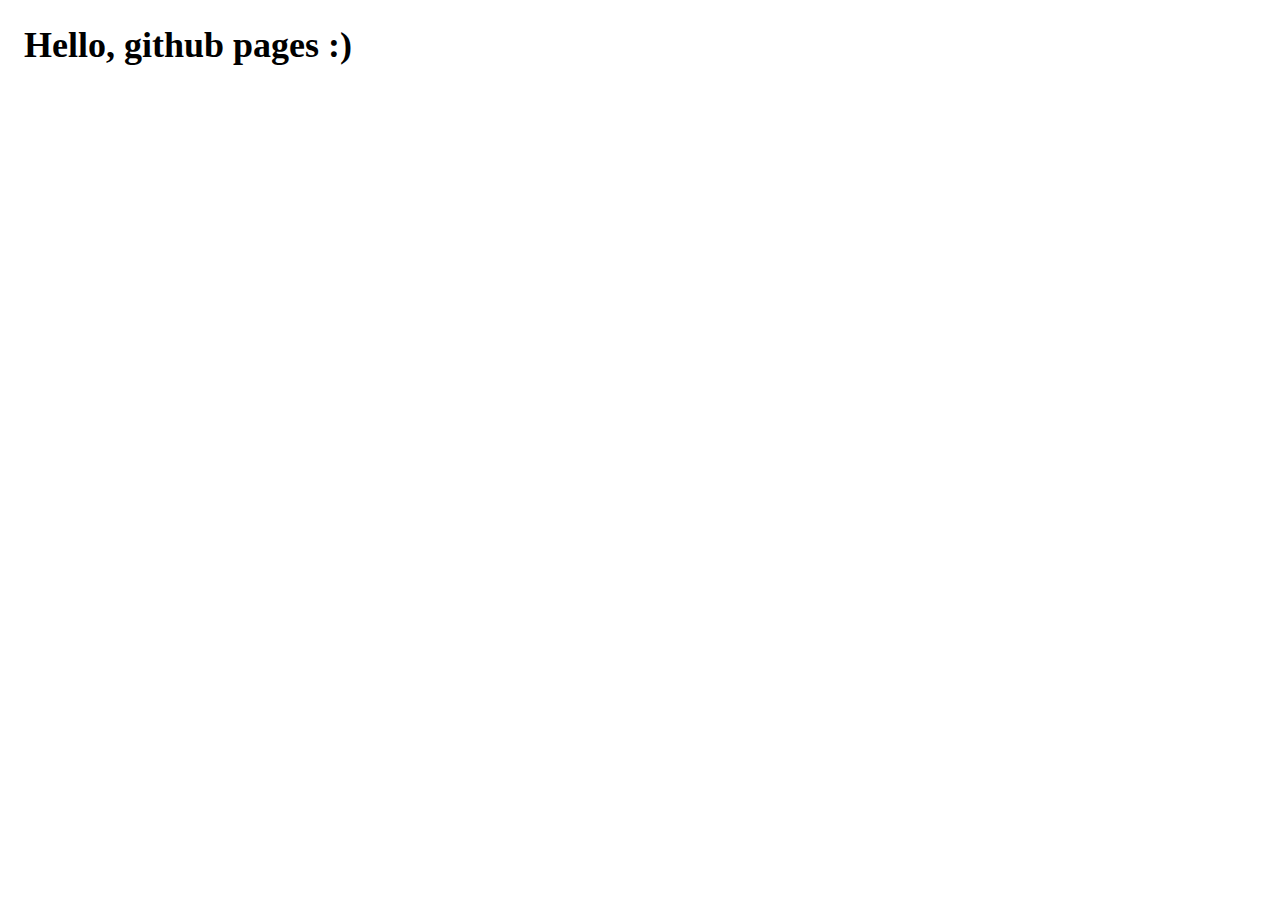
==== index.html @ 8603771d "Add simple code" ====
<!DOCTYPE html>
<html>
<head>
    <meta charset="utf-8" />
    <meta http-equiv="X-UA-Compatible" content="IE=edge">
    <title>Github Page demo</title>
    <meta name="viewport" content="width=device-width, initial-scale=1">
    <link rel="stylesheet" type="text/css" media="screen" href="main.css" />
    <script src="index.js"></script>
</head>
<body>
    <div id="main-content">

    </div>
</body>
</html>
---- main.css ----
#main-content {
  font-size: 36px;
  font-weight: bold;
  padding: 16px;
}
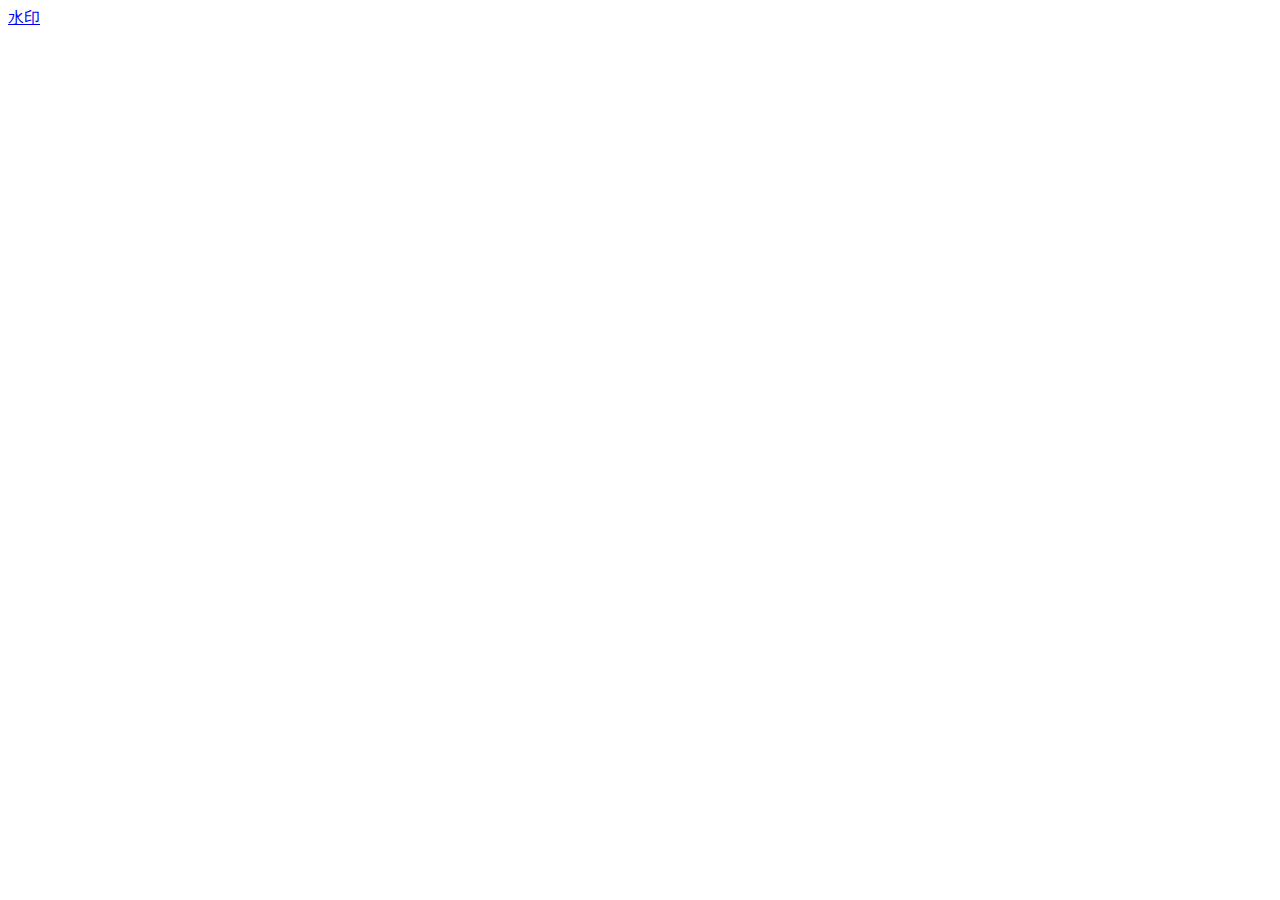
==== commit c09b4c70: "feat: 显示水印方案" ====
--- a/index.html
+++ b/index.html
@@ -5,12 +5,10 @@
     <meta http-equiv="X-UA-Compatible" content="IE=edge">
     <title>Github Page demo</title>
     <meta name="viewport" content="width=device-width, initial-scale=1">
-    <link rel="stylesheet" type="text/css" media="screen" href="main.css" />
-    <script src="index.js"></script>
 </head>
 <body>
     <div id="main-content">
-
+      <a href="./pages/index/">水印</a>
     </div>
 </body>
 </html>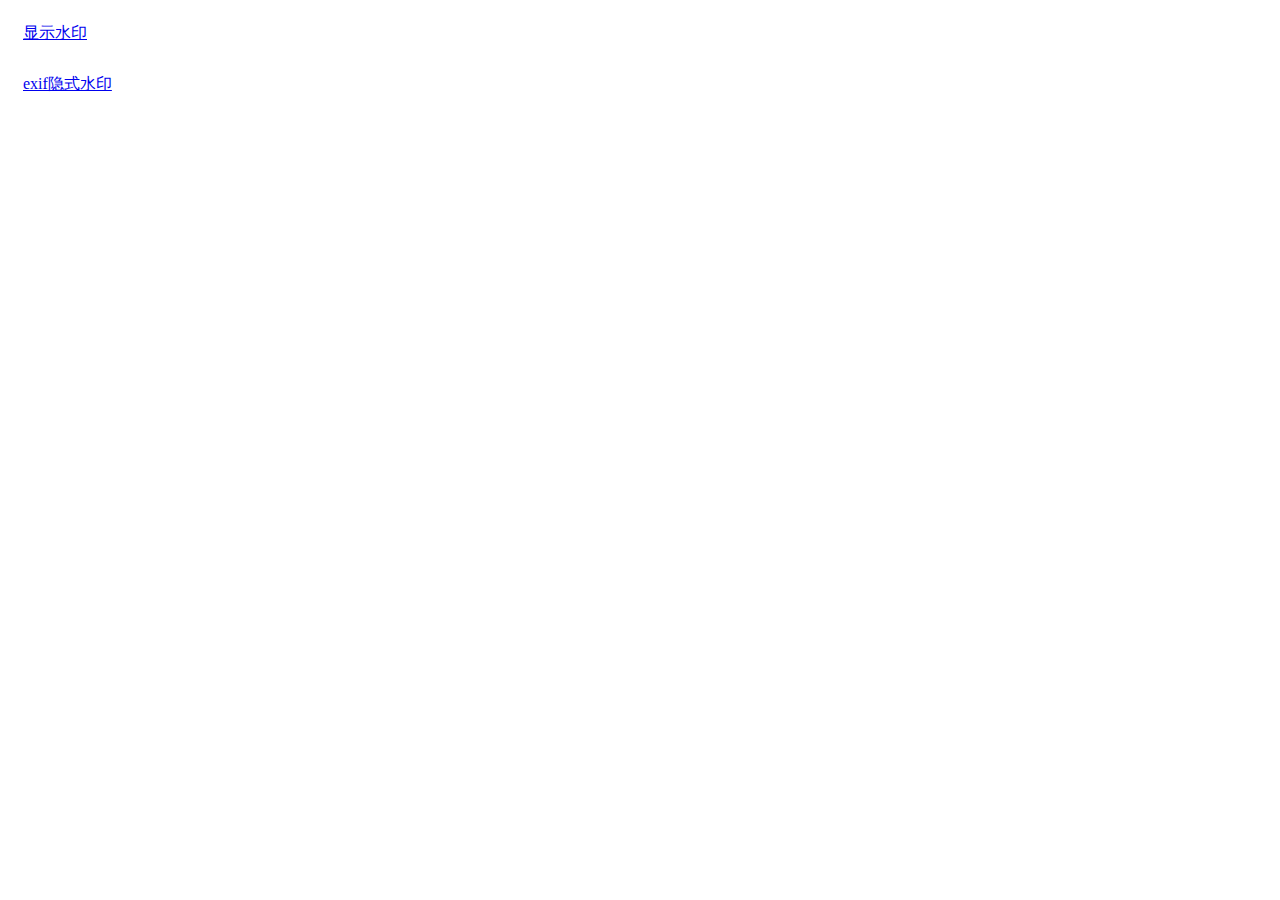
==== commit d3e2f0c1: "feat: exif信息提取" ====
--- a/index.html
+++ b/index.html
@@ -5,10 +5,12 @@
     <meta http-equiv="X-UA-Compatible" content="IE=edge">
     <title>Github Page demo</title>
     <meta name="viewport" content="width=device-width, initial-scale=1">
+    <link rel="stylesheet" type="text/css" media="screen" href="index.css" />
 </head>
 <body>
     <div id="main-content">
-      <a href="./pages/index/">水印</a>
+      <a href="./pages/according/">显示水印</a>
+      <a href="./pages/exif/">exif隐式水印</a>
     </div>
 </body>
 </html>--- a/index.css
+++ b/index.css
@@ -0,0 +1,4 @@
+a {
+  display: block;
+  padding: 15px;
+}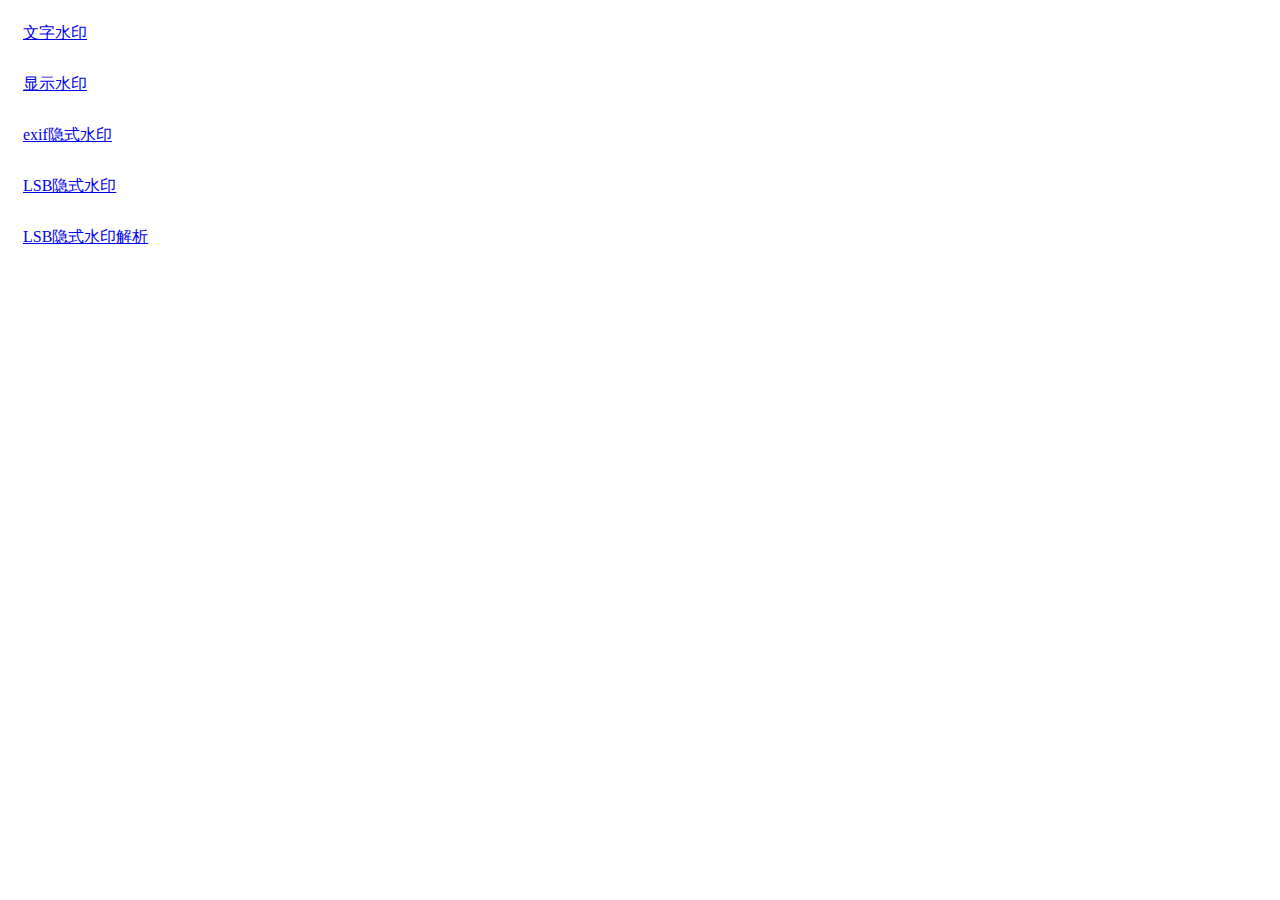
==== commit 3d83e190: "feat: 零宽文字水印&LBS图案水印" ====
--- a/index.html
+++ b/index.html
@@ -9,8 +9,12 @@
 </head>
 <body>
     <div id="main-content">
+      <a href="./pages/text/">文字水印</a>
       <a href="./pages/according/">显示水印</a>
       <a href="./pages/exif/">exif隐式水印</a>
+      <a href="./pages/pixel/">LSB隐式水印</a>
+      <a href="./pages/pixelPreview/">LSB隐式水印解析</a>
+      
     </div>
 </body>
 </html>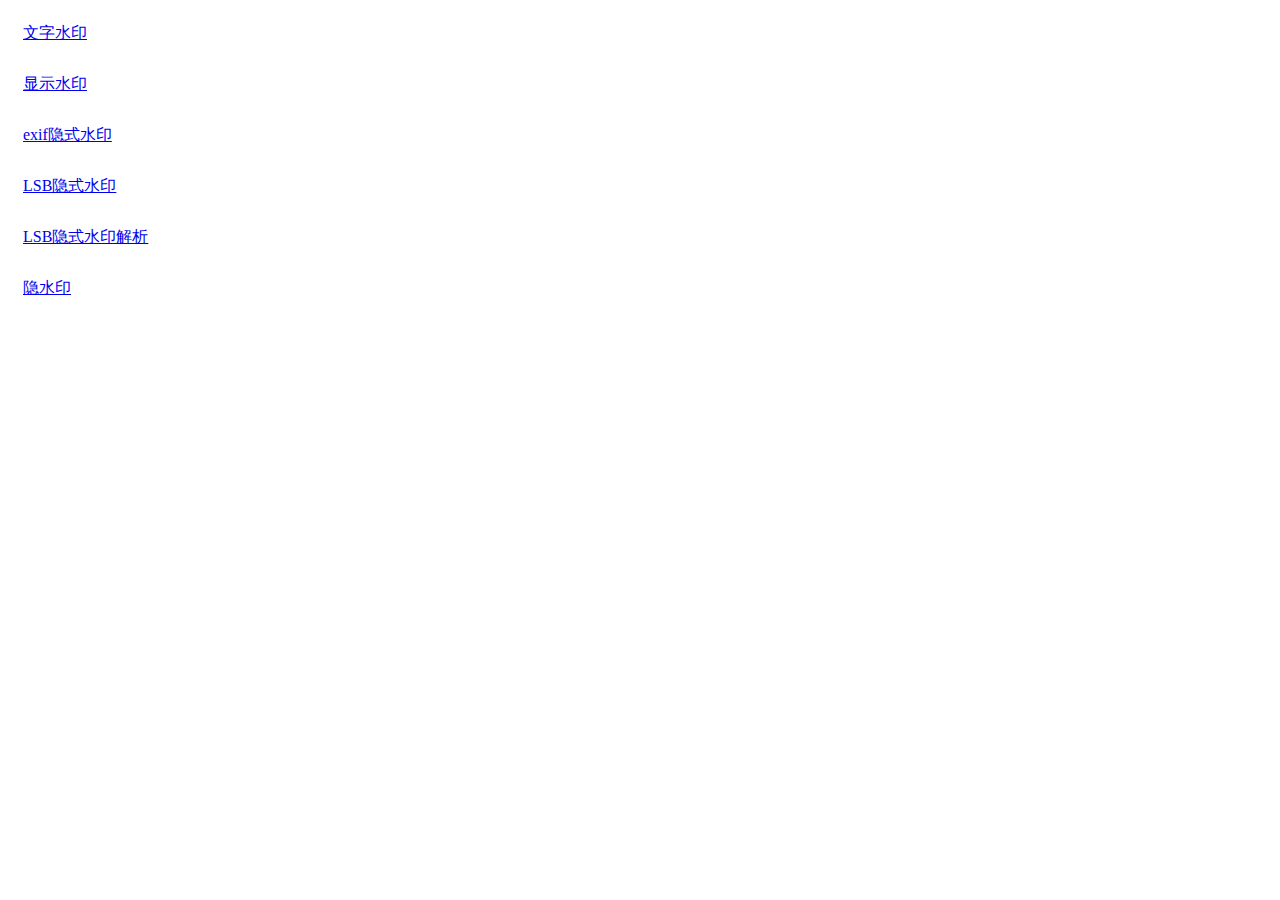
==== commit 201ba04a: "feat: 傅立叶化隐水印" ====
--- a/index.html
+++ b/index.html
@@ -14,7 +14,7 @@
       <a href="./pages/exif/">exif隐式水印</a>
       <a href="./pages/pixel/">LSB隐式水印</a>
       <a href="./pages/pixelPreview/">LSB隐式水印解析</a>
-      
+      <a href="./pages/fft/">隐水印</a>
     </div>
 </body>
 </html>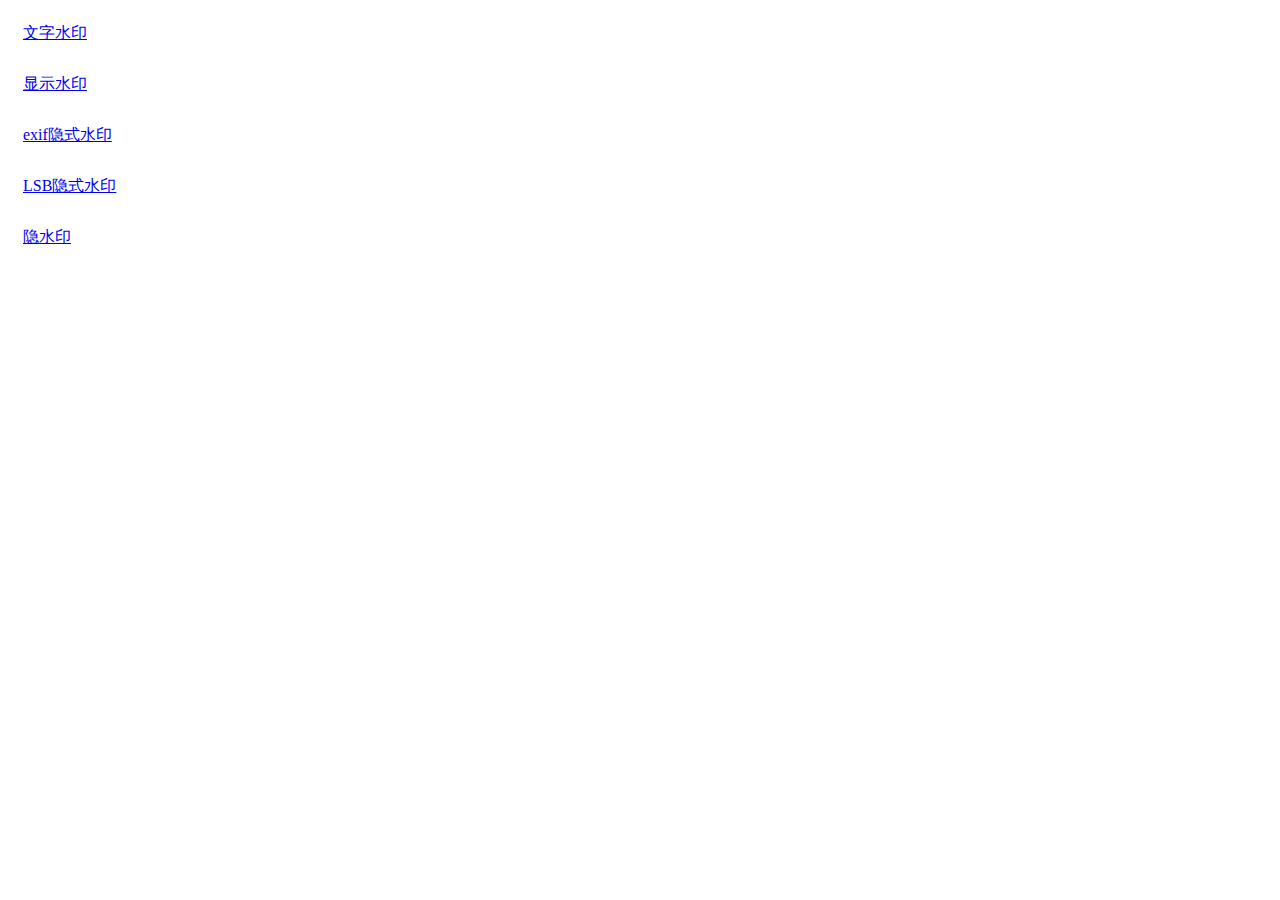
==== commit f1a0e418: "feat: lbs水印加密解密合并" ====
--- a/index.html
+++ b/index.html
@@ -13,7 +13,6 @@
       <a href="./pages/according/">显示水印</a>
       <a href="./pages/exif/">exif隐式水印</a>
       <a href="./pages/pixel/">LSB隐式水印</a>
-      <a href="./pages/pixelPreview/">LSB隐式水印解析</a>
       <a href="./pages/fft/">隐水印</a>
     </div>
 </body>
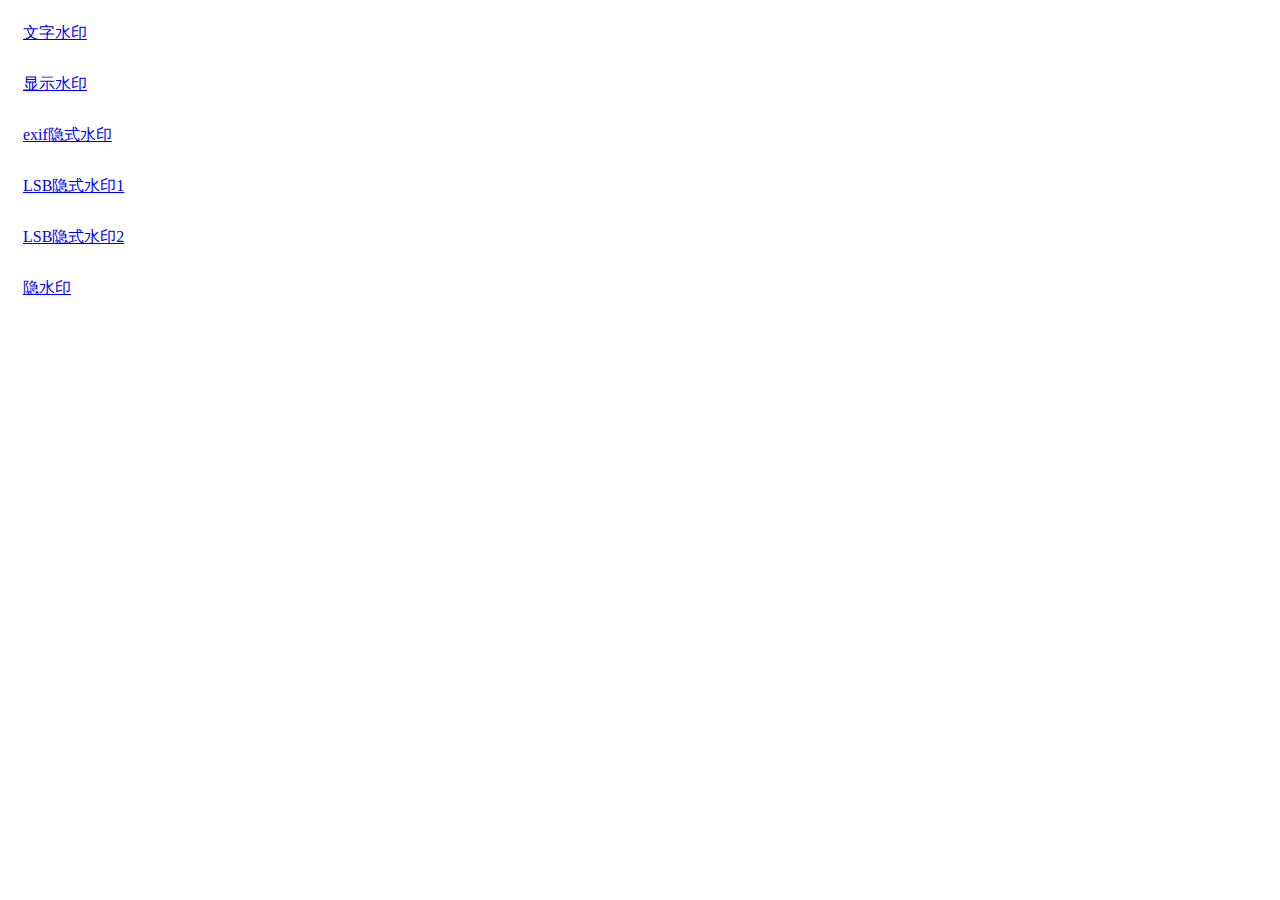
==== commit 20ce9936: "feat: 按顺序添加水印" ====
--- a/index.html
+++ b/index.html
@@ -12,7 +12,8 @@
       <a href="./pages/text/">文字水印</a>
       <a href="./pages/according/">显示水印</a>
       <a href="./pages/exif/">exif隐式水印</a>
-      <a href="./pages/pixel/">LSB隐式水印</a>
+      <a href="./pages/lsb-order/">LSB隐式水印1</a>
+      <a href="./pages/lsb-img/">LSB隐式水印2</a>
       <a href="./pages/fft/">隐水印</a>
     </div>
 </body>
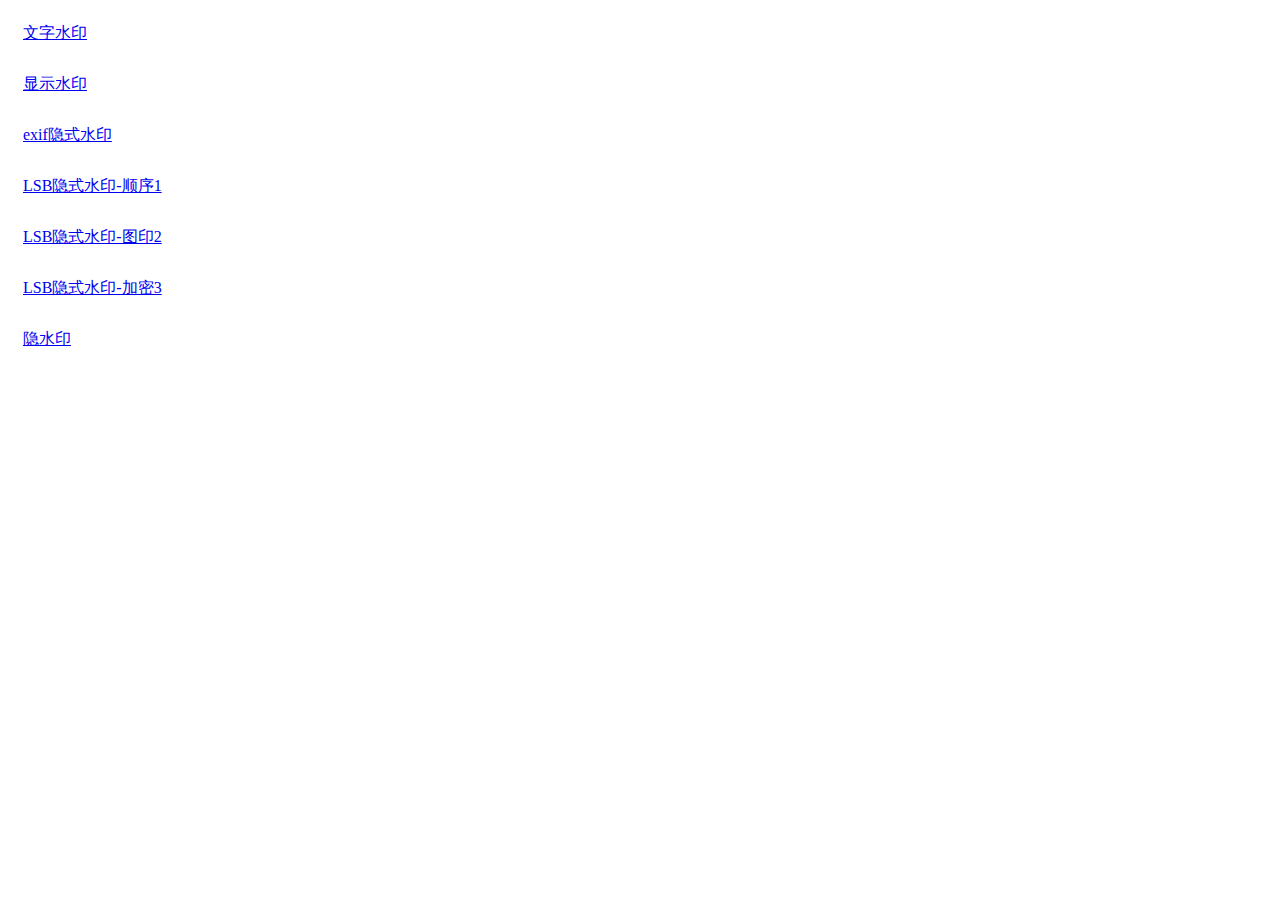
==== commit bf0d3e4a: "feat: 整理三种lsb方法，加密没时间写，先用别人的代码" ====
--- a/index.html
+++ b/index.html
@@ -12,8 +12,9 @@
       <a href="./pages/text/">文字水印</a>
       <a href="./pages/according/">显示水印</a>
       <a href="./pages/exif/">exif隐式水印</a>
-      <a href="./pages/lsb-order/">LSB隐式水印1</a>
-      <a href="./pages/lsb-img/">LSB隐式水印2</a>
+      <a href="./pages/lsb-order/">LSB隐式水印-顺序1</a>
+      <a href="./pages/lsb-img/">LSB隐式水印-图印2</a>
+      <a href="./pages/lsb-encryption/">LSB隐式水印-加密3</a>
       <a href="./pages/fft/">隐水印</a>
     </div>
 </body>
